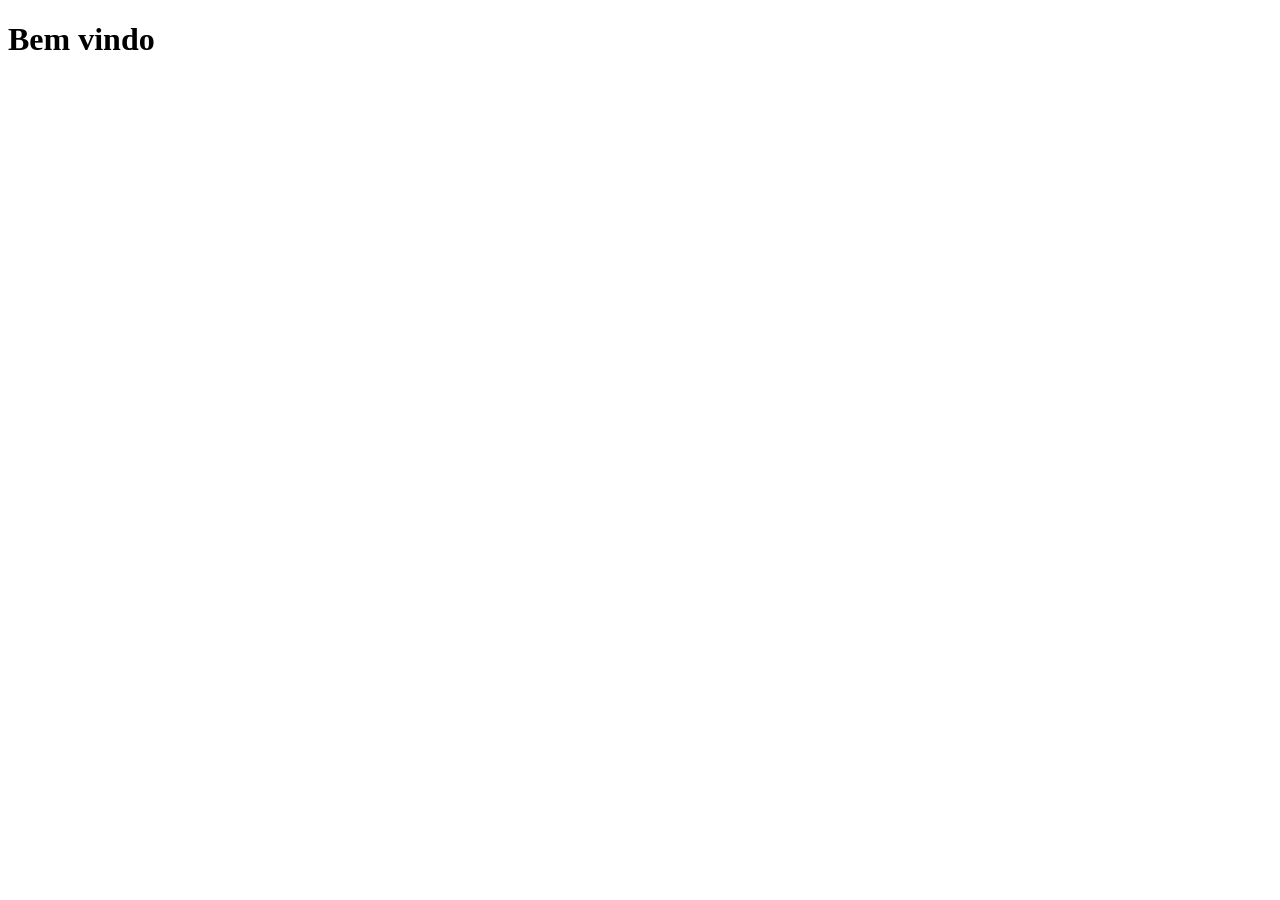
==== jogo da memória/pages/game.html @ aba27a20 "alterações" ====
<!DOCTYPE html>
<html lang="en">
<head>
    <meta charset="UTF-8">
    <meta name="viewport" content="width=device-width, initial-scale=1.0">
    <title>Página </title>
</head>
<body>
    <h1>Bem vindo</h1>
</body>
</html>
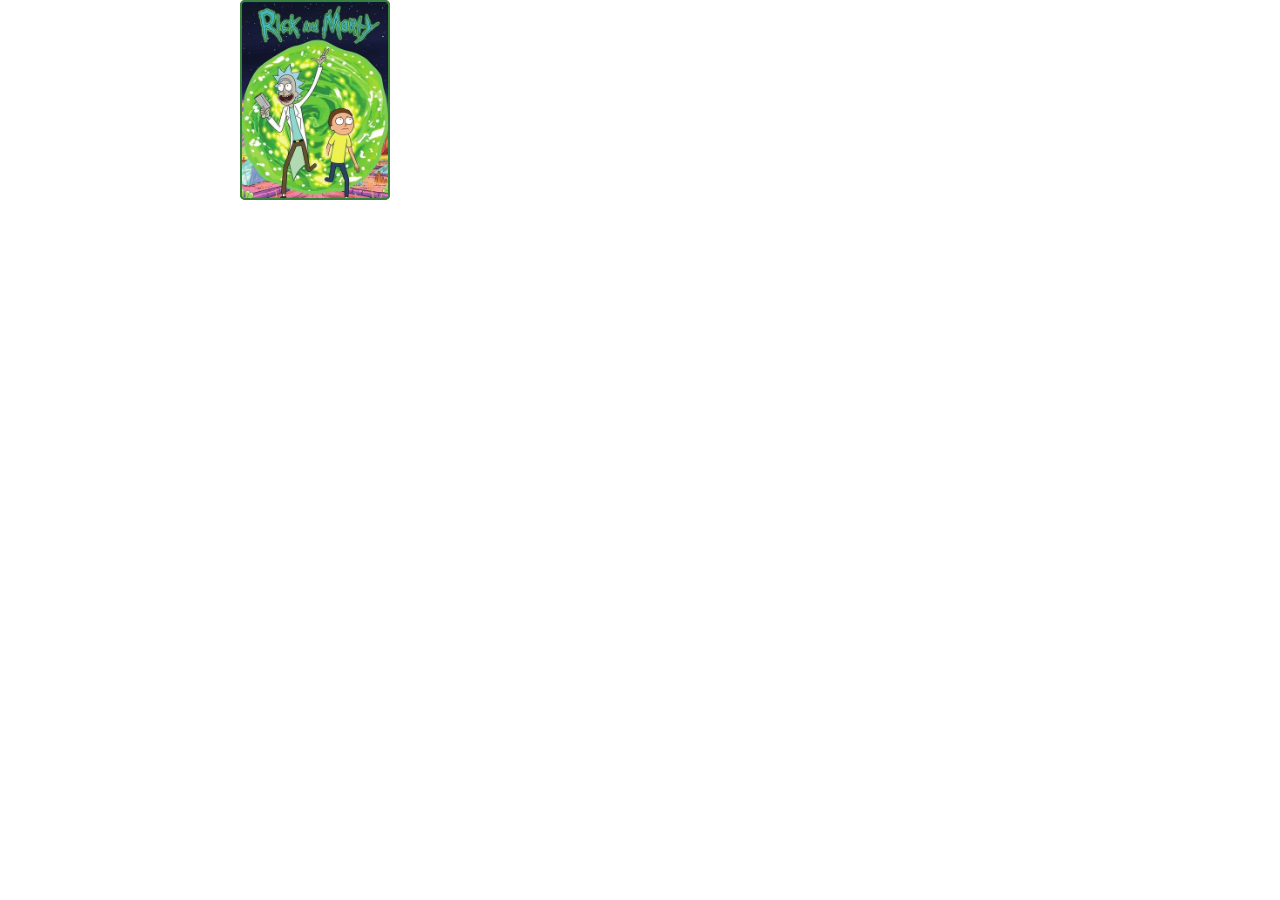
==== commit 2afe00a9: "Criação do script para os cards" ====
--- a/jogo da memória/pages/game.html
+++ b/jogo da memória/pages/game.html
@@ -3,9 +3,21 @@
 <head>
     <meta charset="UTF-8">
     <meta name="viewport" content="width=device-width, initial-scale=1.0">
-    <title>Página </title>
+
+    <link rel="stylesheet" href="../css/reset.css">
+    <link rel="stylesheet" href="../css/game.css">
+
+    <script defer src="../js/game.js"></script>
+
+    <title>Memory Game</title>
 </head>
 <body>
-    <h1>Bem vindo</h1>
+    <div class="grid">
+        <div class="card">
+            <div class="face front"></div>
+            <div class="face back"></div>
+        </div>
+
+    </div>
 </body>
 </html>
--- a/jogo da memória/css/game.css
+++ b/jogo da memória/css/game.css
@@ -0,0 +1,42 @@
+.grid {
+    display: grid;
+    grid-template-columns: repeat(5, 1fr);
+    gap: 15px;
+    width: 100%;
+    max-width: 800px;
+    margin: 0 auto;
+}
+
+.card {
+    aspect-ratio: 3/4;
+    width: 100%;
+    height: 200px;
+    border-radius: 5px;
+    position: relative;
+    transition: all 400ms ease;
+    transform-style: preserve-3d;
+}
+
+.face {
+    width: 100%;
+    height: 100%;
+    position: absolute;
+    background-size: cover;
+    background-position: center;
+    border: 2px solid #39813a;
+    border-radius: 5px;
+}
+
+.front {
+    background-image: url(../images/morty.png);
+   transform: rotateY(180deg);
+}
+
+.back {
+    background-image: url(../images/back.png);
+    backface-visibility: hidden;
+}
+
+.card:hover {
+    transform: rotateY(180deg);
+}
